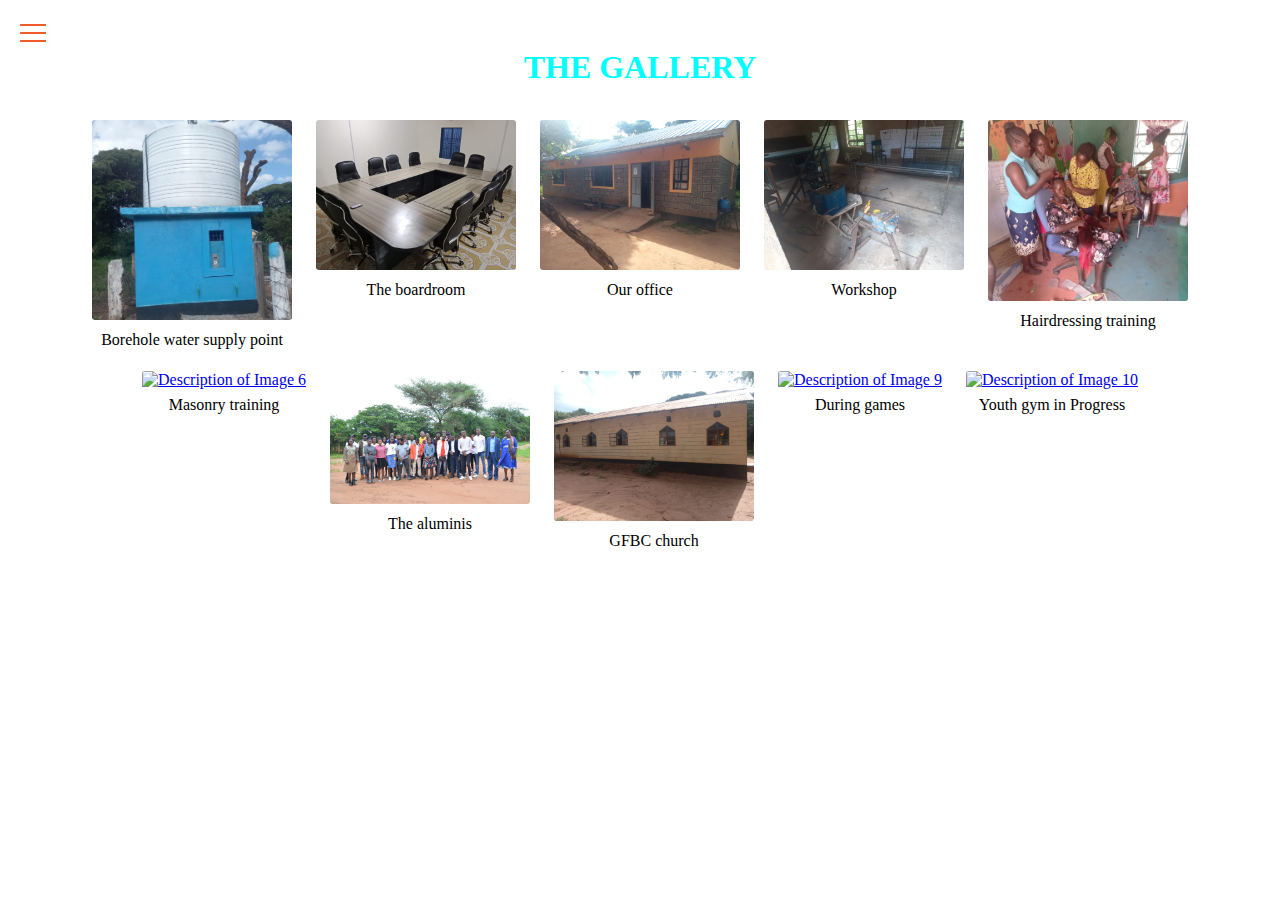
==== gallery.html @ fc6264ac "update" ====
<!DOCTYPE html>
<html lang="en">
<head>
    <meta charset="UTF-8">
    <meta name="viewport" content="width=device-width, initial-scale=1.0">
    <title>Document</title>
    <link rel="stylesheet" href="gallery.css">
</head>
<body>
    <!-- code for nav bar -->
    <div class="parent">
        <div class="div1">
          <div class="hamburger-menu">
            <input id="menu__toggle" type="checkbox" />
            <label class="menu__btn" for="menu__toggle">
              <span></span>
            </label>
            <ul class="menu__box">
              <li><a class="menu__item" href="index.html">Home</a></li>
              <li><a class="menu__item" href="about.html">About us</a></li>
              <li><a class="menu__item" href="services.html">Services</a></li>
              <li><a class="menu__item" href="gallery.html">Gallery</a></li>
              <li><a class="menu__item" href="contact.html">Contact us</a></li>
            </ul>
          </div>
           <!-- end of navbar -->
            <header class="header">
              <h1>THE GALLERY</h1>
            </header>
           <div class="gallery">
            <div class="gallery-item">
                <a href="#img1"><img src="./images/photo 16.jpg" alt="Description of Image 1"></a>
                <div class="description">Borehole water supply point</div>
            </div>
            <div class="gallery-item">
                <a href="#img2"><img src="./images/photo 6.jpg" alt="Description of Image 2"></a>
                <div class="description">The boardroom</div>
            </div>
            <div class="gallery-item">
                <a href="#img3"><img src="./images/photo 13.jpg" alt="Description of Image 3"></a>
                <div class="description">Our office</div>
            </div>
            <div class="gallery-item">
              <a href="#img4"><img src="./images/photo 12.jpg" alt="Description of Image 4"></a>
              <div class="description">Workshop</div>
          </div>
          <div class="gallery-item">
            <a href="#img5"><img src="./images/photo 10.jpg" alt="Description of Image 5"></a>
            <div class="description">Hairdressing training</div>
        </div>
        <div class="gallery-item">
          <a href="#img6"><img src="./images/photo 5.jpg" alt="Description of Image 6"></a>
          <div class="description">Masonry training</div>
      </div>
      <div class="gallery-item">
        <a href="#img7"><img src="./images/photo 8.jpg" alt="Description of Image 7"></a>
        <div class="description">The aluminis</div>
    </div>
    <div class="gallery-item">
      <a href="#img8"><img src="./images/photo 14.jpg" alt="Description of Image 8"></a>
      <div class="description">GFBC church</div>
  </div>
  <div class="gallery-item">
    <a href="#img9"><img src="./images/photo 1.jpg" alt="Description of Image 9"></a>
    <div class="description">During games</div>
</div>
<div class="gallery-item">
  <a href="#img10"><img src="./images/gym.jpg" alt="Description of Image 10"></a>
  <div class="description">Youth gym in Progress</div>
</div>

            <!-- Add more gallery items as needed -->
        </div>
        
        <div class="lightbox" id="img1">
            <a href="#" class="close">&times;</a>
            <img src="./images/photo 16.jpg" alt="Borehole water supply pont">
        </div>
        <div class="lightbox" id="img2">
            <a href="#" class="close">&times;</a>
            <img src="./images/photo 6.jpg" alt="The boardroom">
        </div>
        <div class="lightbox" id="img3">
            <a href="#" class="close">&times;</a>
            <img src="./images/photo 13.jpg" alt="Our office">
        </div>
        <div class="lightbox" id="img4">
          <a href="#" class="close">&times;</a>
          <img src="./images/photo 12.jpg" alt="Workshop">
      </div>
      <div class="lightbox" id="img5">
        <a href="#" class="close">&times;</a>
        <img src="./images/photo 10.jpg" alt="Hairdressing training">
    </div>
    <div class="lightbox" id="img6">
      <a href="#" class="close">&times;</a>
      <img src="./images/photo 5.jpg" alt="Masonry training">
  </div>
  <div class="lightbox" id="img7">
    <a href="#" class="close">&times;</a>
    <img src="./images/photo 8.jpg" alt="The aluminis">
</div>
<div class="lightbox" id="img8">
  <a href="#" class="close">&times;</a>
  <img src="./images/photo 14.jpg" alt="GFBC church">
</div>
<div class="lightbox" id="img9">
  <a href="#" class="close">&times;</a>
  <img src="./images/photo 1.jpg" alt="During games">
</div>
<div class="lightbox" id="img10">
  <a href="#" class="close">&times;</a>
  <img src="./images/gym.jpg" alt="Youth gym in Progress">
</div>

        <!-- Add more lightbox items as needed -->
        
        
        </body>
        </html>
---- gallery.css ----
/* styling of nav menu */
.parent {
    height: 100vh;
    width: 100%;
  }
  #menu__toggle {
    opacity: 0;
  }
  
  #menu__toggle:checked ~ .menu__btn > span {
    transform: rotate(45deg);
  }
  #menu__toggle:checked ~ .menu__btn > span::before {
    top: 0;
    transform: rotate(0);
  }
  #menu__toggle:checked ~ .menu__btn > span::after {
    top: 0;
    transform: rotate(90deg);
  }
  #menu__toggle:checked ~ .menu__box {
    visibility: visible;
    left: 0;
  }
  .menu__btn {
    display: flex;
    align-items: center;
    position: fixed;
    top: 20px;
    left: 20px;
    width: 26px;
    height: 26px;
    cursor: pointer;
    z-index: 4;
  }
  .menu__btn > span,.menu__btn > span::before,.menu__btn > span::after {
    display: block;
    position: absolute;
    width: 100%;
    height: 2px;
    background-color: #f15a29;
    transition-duration: 0.25s;
  }
  .menu__btn > span::before {
    content: "";
    top: -8px;
  }
  .menu__btn > span::after {
    content: "";
    top: 8px;
  }
  
  .menu__box {
    display: block;
    position: fixed;
    visibility: hidden;
    top: 0;
    left: -100%;
    width: 20vw;
    height: 100%;
    margin: 0;
    padding: 80px 0;
    list-style: none;
    background-color: rgba(41, 41, 95, 0.347);
    box-shadow: 1px 0px 6px rgba(0, 0, 0, 0.2);
    transition-duration: 0.25s;
  }
  
  .menu__item {
    display: block;
    padding: 12px 24px;
    color: #fff;
    font-family: "Poppins", sans-serif;
    font-size: 18px;
    font-weight: 400;
    text-decoration: none;
    transition-duration: 0.25s;
  }
  .menu__item:hover {
    background-color: rgba(41, 41, 95, 0.347);
  }
  /* end of nav bar */
  body{
    background-image: url(./images/background.jpg);
  }
  .header{
    align-items: center;
    text-align: center;
    color: aqua;
  }
  .gallery {
    display: flex;
    flex-wrap: wrap;
    justify-content: center;
    margin: 20px;
}
.gallery-item {
    margin: 10px;
    position: relative;
}
.gallery-item img {
    width: 200px;
    height: auto;
    cursor: pointer;
    border: 2px solid #fff;
    border-radius: 5px;
    transition: transform 0.2s;
}
.gallery-item img:hover {
    transform: scale(1.05);
}
.description {
    text-align: center;
    margin-top: 5px;
}
.lightbox {
    display: none;
    position: fixed;
    z-index: 9999;
    left: 0;
    top: 0;
    width: 100%;
    height: 100%;
    background-color: rgba(0,0,0,0.8);
}
.lightbox img {
    display: block;
    max-width: 80%;
    max-height: 80%;
    margin: 5% auto;
    border: 5px solid #fff;
    border-radius: 5px;
}
.lightbox:target {
    display: block;
}
.close {
    position: absolute;
    top: 20px;
    right: 20px;
    color: #fff;
    font-size: 30px;
    text-decoration: none;
}
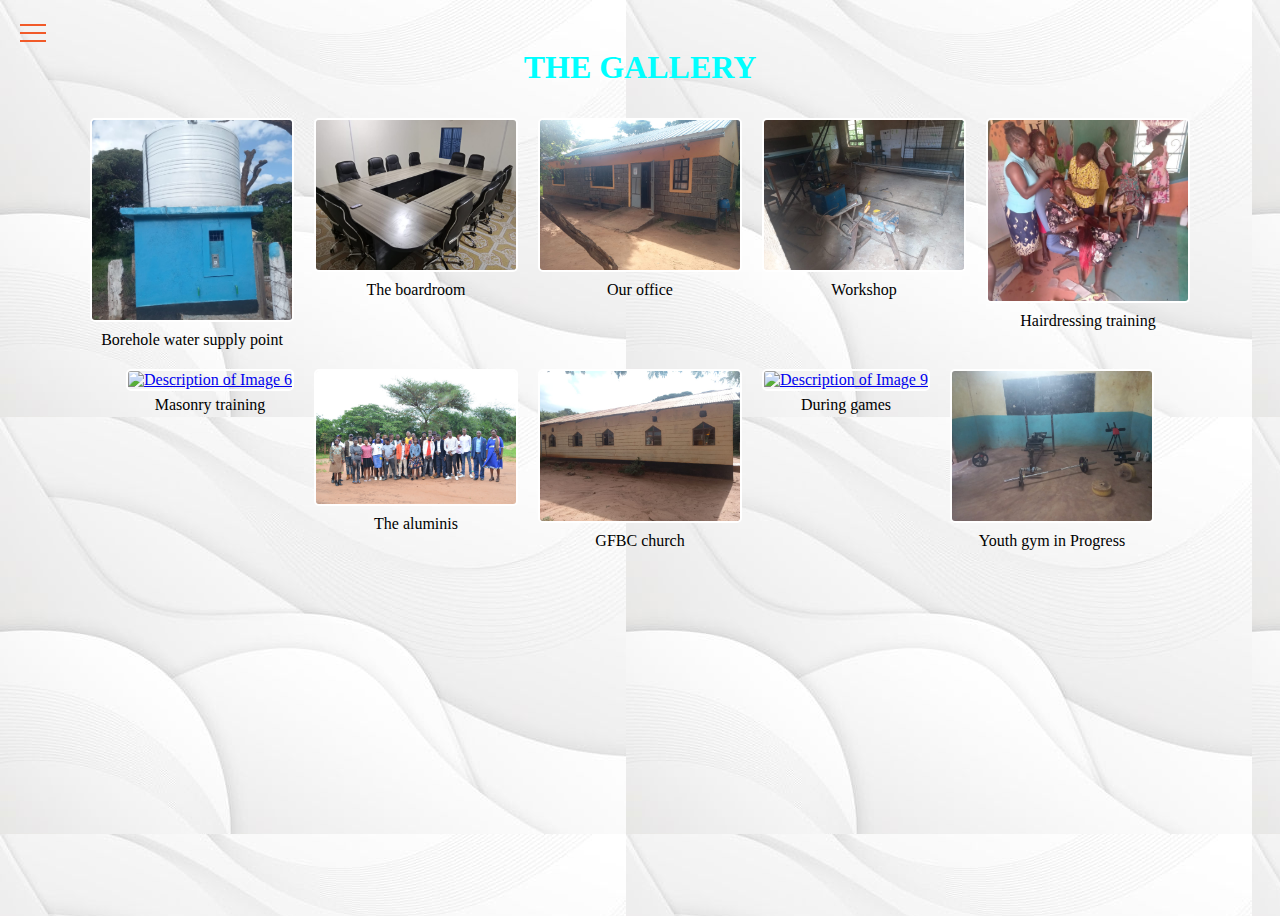
==== commit dddb0ce8: "Update gallery.html" ====
--- a/gallery.html
+++ b/gallery.html
@@ -117,4 +117,4 @@
         
         
         </body>
-        </html>+        </html>
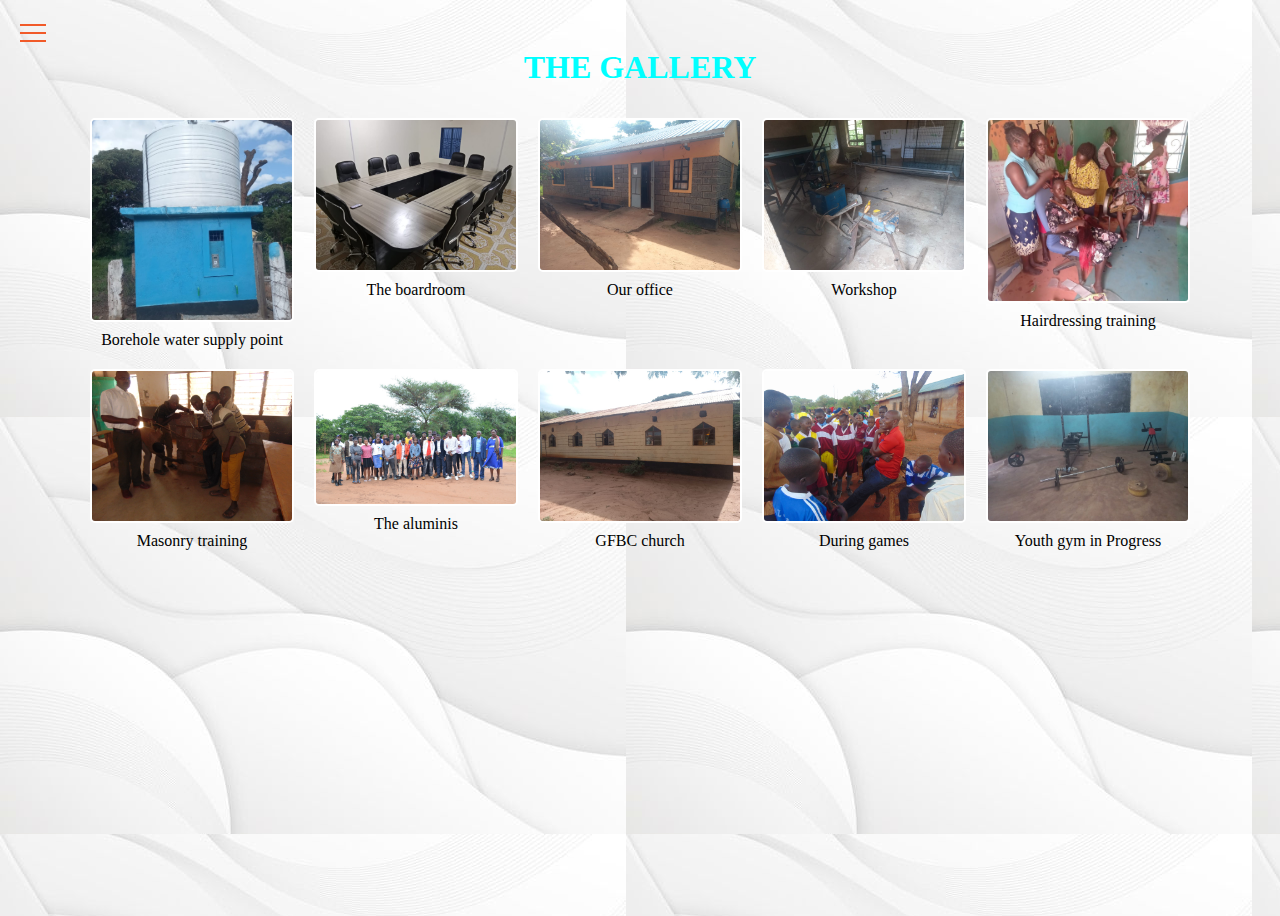
==== commit dd453501: "Update gallery.html" ====
--- a/gallery.html
+++ b/gallery.html
@@ -49,7 +49,7 @@
             <div class="description">Hairdressing training</div>
         </div>
         <div class="gallery-item">
-          <a href="#img6"><img src="./images/photo 5.jpg" alt="Description of Image 6"></a>
+          <a href="#img6"><img src="./images/masonry.JPG" alt="Description of Image 6"></a>
           <div class="description">Masonry training</div>
       </div>
       <div class="gallery-item">
@@ -61,7 +61,7 @@
       <div class="description">GFBC church</div>
   </div>
   <div class="gallery-item">
-    <a href="#img9"><img src="./images/photo 1.jpg" alt="Description of Image 9"></a>
+    <a href="#img9"><img src="./images/games.JPG" alt="Description of Image 9"></a>
     <div class="description">During games</div>
 </div>
 <div class="gallery-item">
@@ -94,7 +94,7 @@
     </div>
     <div class="lightbox" id="img6">
       <a href="#" class="close">&times;</a>
-      <img src="./images/photo 5.jpg" alt="Masonry training">
+      <img src="./images/masonry.JPG" alt="Masonry training">
   </div>
   <div class="lightbox" id="img7">
     <a href="#" class="close">&times;</a>
@@ -106,7 +106,7 @@
 </div>
 <div class="lightbox" id="img9">
   <a href="#" class="close">&times;</a>
-  <img src="./images/photo 1.jpg" alt="During games">
+  <img src="./images/games.JPG" alt="During games">
 </div>
 <div class="lightbox" id="img10">
   <a href="#" class="close">&times;</a>
